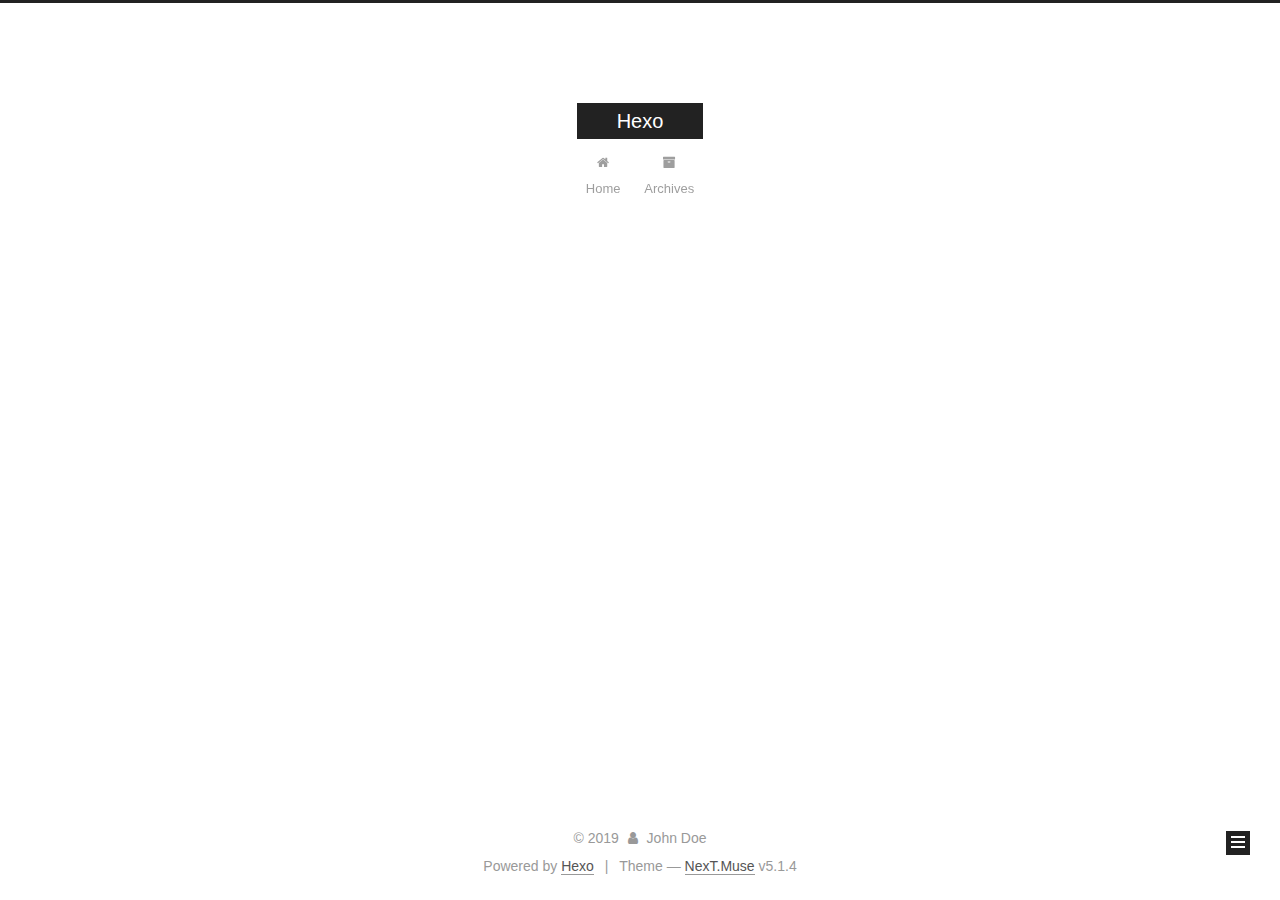
==== archives/index.html @ 69b231b8 "Site updated: 2019-02-15 12:31:25" ====
<!DOCTYPE html>



  


<html class="theme-next muse use-motion" lang>
<head><meta name="generator" content="Hexo 3.8.0">
  <meta charset="UTF-8">
<meta http-equiv="X-UA-Compatible" content="IE=edge">
<meta name="viewport" content="width=device-width, initial-scale=1, maximum-scale=1">
<meta name="theme-color" content="#222">









<meta http-equiv="Cache-Control" content="no-transform">
<meta http-equiv="Cache-Control" content="no-siteapp">
















  
  
  <link href="/lib/fancybox/source/jquery.fancybox.css?v=2.1.5" rel="stylesheet" type="text/css">







<link href="/lib/font-awesome/css/font-awesome.min.css?v=4.6.2" rel="stylesheet" type="text/css">

<link href="/css/main.css?v=5.1.4" rel="stylesheet" type="text/css">


  <link rel="apple-touch-icon" sizes="180x180" href="/images/apple-touch-icon-next.png?v=5.1.4">


  <link rel="icon" type="image/png" sizes="32x32" href="/images/favicon-32x32-next.png?v=5.1.4">


  <link rel="icon" type="image/png" sizes="16x16" href="/images/favicon-16x16-next.png?v=5.1.4">


  <link rel="mask-icon" href="/images/logo.svg?v=5.1.4" color="#222">





  <meta name="keywords" content="Hexo, NexT">










<meta property="og:type" content="website">
<meta property="og:title" content="Hexo">
<meta property="og:url" content="http://yoursite.com/archives/index.html">
<meta property="og:site_name" content="Hexo">
<meta property="og:locale" content="default">
<meta name="twitter:card" content="summary">
<meta name="twitter:title" content="Hexo">



<script type="text/javascript" id="hexo.configurations">
  var NexT = window.NexT || {};
  var CONFIG = {
    root: '/',
    scheme: 'Muse',
    version: '5.1.4',
    sidebar: {"position":"left","display":"post","offset":12,"b2t":false,"scrollpercent":false,"onmobile":false},
    fancybox: true,
    tabs: true,
    motion: {"enable":true,"async":false,"transition":{"post_block":"fadeIn","post_header":"slideDownIn","post_body":"slideDownIn","coll_header":"slideLeftIn","sidebar":"slideUpIn"}},
    duoshuo: {
      userId: '0',
      author: 'Author'
    },
    algolia: {
      applicationID: '',
      apiKey: '',
      indexName: '',
      hits: {"per_page":10},
      labels: {"input_placeholder":"Search for Posts","hits_empty":"We didn't find any results for the search: ${query}","hits_stats":"${hits} results found in ${time} ms"}
    }
  };
</script>



  <link rel="canonical" href="http://yoursite.com/archives/">





  <title>Archive | Hexo</title>
  








</head>

<body itemscope itemtype="http://schema.org/WebPage" lang="default">

  
  
    
  

  <div class="container sidebar-position-left page-archive">
    <div class="headband"></div>

    <header id="header" class="header" itemscope itemtype="http://schema.org/WPHeader">
      <div class="header-inner"><div class="site-brand-wrapper">
  <div class="site-meta ">
    

    <div class="custom-logo-site-title">
      <a href="/" class="brand" rel="start">
        <span class="logo-line-before"><i></i></span>
        <span class="site-title">Hexo</span>
        <span class="logo-line-after"><i></i></span>
      </a>
    </div>
      
        <p class="site-subtitle"></p>
      
  </div>

  <div class="site-nav-toggle">
    <button>
      <span class="btn-bar"></span>
      <span class="btn-bar"></span>
      <span class="btn-bar"></span>
    </button>
  </div>
</div>

<nav class="site-nav">
  

  
    <ul id="menu" class="menu">
      
        
        <li class="menu-item menu-item-home">
          <a href="/" rel="section">
            
              <i class="menu-item-icon fa fa-fw fa-home"></i> <br>
            
            Home
          </a>
        </li>
      
        
        <li class="menu-item menu-item-archives">
          <a href="/archives/" rel="section">
            
              <i class="menu-item-icon fa fa-fw fa-archive"></i> <br>
            
            Archives
          </a>
        </li>
      

      
    </ul>
  

  
</nav>



 </div>
    </header>

    <main id="main" class="main">
      <div class="main-inner">
        <div class="content-wrap">
          <div id="content" class="content">
            

  
  
  
  <div class="post-block archive">
    <div id="posts" class="posts-collapse">
      <span class="archive-move-on"></span>

      <span class="archive-page-counter">
        
        
        
          
        
        Um..! 3 posts in total. Keep on posting.
      </span>

      

        
        
        

        
          
          <div class="collection-title">
            <h1 class="archive-year" id="archive-year-2019">2019</h1>
          </div>
        
        

        

  <article class="post post-type-normal" itemscope itemtype="http://schema.org/Article">
    <header class="post-header">

      <h2 class="post-title">
        
            <a class="post-title-link" href="/2019/02/15/昨天是情人节/" itemprop="url">
              
                <span itemprop="name">昨天是情人节</span>
              
            </a>
        
      </h2>

      <div class="post-meta">
        <time class="post-time" itemprop="dateCreated" datetime="2019-02-15T12:29:48+08:00" content="2019-02-15">
          02-15
        </time>
      </div>

    </header>
  </article>



      

        
        
        

        
        

        

  <article class="post post-type-normal" itemscope itemtype="http://schema.org/Article">
    <header class="post-header">

      <h2 class="post-title">
        
            <a class="post-title-link" href="/2019/02/15/你好，Hexo/" itemprop="url">
              
                <span itemprop="name">你好，Hexo</span>
              
            </a>
        
      </h2>

      <div class="post-meta">
        <time class="post-time" itemprop="dateCreated" datetime="2019-02-15T11:02:14+08:00" content="2019-02-15">
          02-15
        </time>
      </div>

    </header>
  </article>



      

        
        
        

        
        

        

  <article class="post post-type-normal" itemscope itemtype="http://schema.org/Article">
    <header class="post-header">

      <h2 class="post-title">
        
            <a class="post-title-link" href="/2019/02/15/hello-world/" itemprop="url">
              
                <span itemprop="name">Hello World</span>
              
            </a>
        
      </h2>

      <div class="post-meta">
        <time class="post-time" itemprop="dateCreated" datetime="2019-02-15T09:54:05+08:00" content="2019-02-15">
          02-15
        </time>
      </div>

    </header>
  </article>



      

    </div>
  </div>
  
  
  

  



          </div>
          


          

        </div>
        
          
  
  <div class="sidebar-toggle">
    <div class="sidebar-toggle-line-wrap">
      <span class="sidebar-toggle-line sidebar-toggle-line-first"></span>
      <span class="sidebar-toggle-line sidebar-toggle-line-middle"></span>
      <span class="sidebar-toggle-line sidebar-toggle-line-last"></span>
    </div>
  </div>

  <aside id="sidebar" class="sidebar">
    
    <div class="sidebar-inner">

      

      

      <section class="site-overview-wrap sidebar-panel sidebar-panel-active">
        <div class="site-overview">
          <div class="site-author motion-element" itemprop="author" itemscope itemtype="http://schema.org/Person">
            
              <p class="site-author-name" itemprop="name">John Doe</p>
              <p class="site-description motion-element" itemprop="description"></p>
          </div>

          <nav class="site-state motion-element">

            
              <div class="site-state-item site-state-posts">
              
                <a href="/archives/">
              
                  <span class="site-state-item-count">3</span>
                  <span class="site-state-item-name">posts</span>
                </a>
              </div>
            

            

            

          </nav>

          

          

          
          

          
          

          

        </div>
      </section>

      

      

    </div>
  </aside>


        
      </div>
    </main>

    <footer id="footer" class="footer">
      <div class="footer-inner">
        <div class="copyright">&copy; <span itemprop="copyrightYear">2019</span>
  <span class="with-love">
    <i class="fa fa-user"></i>
  </span>
  <span class="author" itemprop="copyrightHolder">John Doe</span>

  
</div>


  <div class="powered-by">Powered by <a class="theme-link" target="_blank" href="https://hexo.io">Hexo</a></div>



  <span class="post-meta-divider">|</span>



  <div class="theme-info">Theme &mdash; <a class="theme-link" target="_blank" href="https://github.com/iissnan/hexo-theme-next">NexT.Muse</a> v5.1.4</div>




        







        
      </div>
    </footer>

    
      <div class="back-to-top">
        <i class="fa fa-arrow-up"></i>
        
      </div>
    

    

  </div>

  

<script type="text/javascript">
  if (Object.prototype.toString.call(window.Promise) !== '[object Function]') {
    window.Promise = null;
  }
</script>









  












  
  
    <script type="text/javascript" src="/lib/jquery/index.js?v=2.1.3"></script>
  

  
  
    <script type="text/javascript" src="/lib/fastclick/lib/fastclick.min.js?v=1.0.6"></script>
  

  
  
    <script type="text/javascript" src="/lib/jquery_lazyload/jquery.lazyload.js?v=1.9.7"></script>
  

  
  
    <script type="text/javascript" src="/lib/velocity/velocity.min.js?v=1.2.1"></script>
  

  
  
    <script type="text/javascript" src="/lib/velocity/velocity.ui.min.js?v=1.2.1"></script>
  

  
  
    <script type="text/javascript" src="/lib/fancybox/source/jquery.fancybox.pack.js?v=2.1.5"></script>
  


  


  <script type="text/javascript" src="/js/src/utils.js?v=5.1.4"></script>

  <script type="text/javascript" src="/js/src/motion.js?v=5.1.4"></script>



  
  

  

  


  <script type="text/javascript" src="/js/src/bootstrap.js?v=5.1.4"></script>



  


  




	





  





  












  





  

  

  

  
  

  

  

  

</body>
</html>
---- css/main.css ----
/* normalize.css v3.0.2 | MIT License | git.io/normalize */
html {
  font-family: sans-serif; /* 1 */
  -ms-text-size-adjust: 100%; /* 2 */
  -webkit-text-size-adjust: 100%; /* 2 */
}
body {
  margin: 0;
}
article,
aside,
details,
figcaption,
figure,
footer,
header,
hgroup,
main,
menu,
nav,
section,
summary {
  display: block;
}
audio,
canvas,
progress,
video {
  display: inline-block; /* 1 */
  vertical-align: baseline; /* 2 */
}
audio:not([controls]) {
  display: none;
  height: 0;
}
[hidden],
template {
  display: none;
}
a {
  background-color: transparent;
}
a:active,
a:hover {
  outline: 0;
}
abbr[title] {
  border-bottom: 1px dotted;
}
b,
strong {
  font-weight: bold;
}
dfn {
  font-style: italic;
}
h1 {
  font-size: 2em;
  margin: 0.67em 0;
}
mark {
  background: #ff0;
  color: #000;
}
small {
  font-size: 80%;
}
sub,
sup {
  font-size: 75%;
  line-height: 0;
  position: relative;
  vertical-align: baseline;
}
sup {
  top: -0.5em;
}
sub {
  bottom: -0.25em;
}
img {
  border: 0;
}
svg:not(:root) {
  overflow: hidden;
}
figure {
  margin: 1em 40px;
}
hr {
  -moz-box-sizing: content-box;
  box-sizing: content-box;
  height: 0;
}
pre {
  overflow: auto;
}
code,
kbd,
pre,
samp {
  font-family: monospace, monospace;
  font-size: 1em;
}
button,
input,
optgroup,
select,
textarea {
  color: inherit; /* 1 */
  font: inherit; /* 2 */
  margin: 0; /* 3 */
}
button {
  overflow: visible;
}
button,
select {
  text-transform: none;
}
button,
html input[type="button"],
input[type="reset"],
input[type="submit"] {
  -webkit-appearance: button; /* 2 */
  cursor: pointer; /* 3 */
}
button[disabled],
html input[disabled] {
  cursor: default;
}
button::-moz-focus-inner,
input::-moz-focus-inner {
  border: 0;
  padding: 0;
}
input {
  line-height: normal;
}
input[type="checkbox"],
input[type="radio"] {
  box-sizing: border-box; /* 1 */
  padding: 0; /* 2 */
}
input[type="number"]::-webkit-inner-spin-button,
input[type="number"]::-webkit-outer-spin-button {
  height: auto;
}
input[type="search"] {
  -webkit-appearance: textfield; /* 1 */
  -moz-box-sizing: content-box;
  -webkit-box-sizing: content-box; /* 2 */
  box-sizing: content-box;
}
input[type="search"]::-webkit-search-cancel-button,
input[type="search"]::-webkit-search-decoration {
  -webkit-appearance: none;
}
fieldset {
  border: 1px solid #c0c0c0;
  margin: 0 2px;
  padding: 0.35em 0.625em 0.75em;
}
legend {
  border: 0; /* 1 */
  padding: 0; /* 2 */
}
textarea {
  overflow: auto;
}
optgroup {
  font-weight: bold;
}
table {
  border-collapse: collapse;
  border-spacing: 0;
}
td,
th {
  padding: 0;
}
::selection {
  background: #262a30;
  color: #fff;
}
body {
  position: relative;
  font-family: 'Lato', "PingFang SC", "Microsoft YaHei", sans-serif;
  font-size: 14px;
  line-height: 2;
  color: #555;
  background: #fff;
}
@media (max-width: 767px) {
  body {
    padding-right: 0 !important;
  }
}
@media (min-width: 768px) and (max-width: 991px) {
  body {
    padding-right: 0 !important;
  }
}
@media (min-width: 1600px) {
  body {
    font-size: 16px;
  }
}
h1,
h2,
h3,
h4,
h5,
h6 {
  margin: 0;
  padding: 0;
  font-weight: bold;
  line-height: 1.5;
  font-family: 'Lato', "PingFang SC", "Microsoft YaHei", sans-serif;
}
h2,
h3,
h4,
h5,
h6 {
  margin: 20px 0 15px;
}
h1 {
  font-size: 22px;
}
@media (max-width: 767px) {
  h1 {
    font-size: 18px;
  }
}
h2 {
  font-size: 20px;
}
@media (max-width: 767px) {
  h2 {
    font-size: 16px;
  }
}
h3 {
  font-size: 18px;
}
@media (max-width: 767px) {
  h3 {
    font-size: 14px;
  }
}
h4 {
  font-size: 16px;
}
@media (max-width: 767px) {
  h4 {
    font-size: 12px;
  }
}
h5 {
  font-size: 14px;
}
@media (max-width: 767px) {
  h5 {
    font-size: 10px;
  }
}
h6 {
  font-size: 12px;
}
@media (max-width: 767px) {
  h6 {
    font-size: 8px;
  }
}
p {
  margin: 0 0 20px 0;
}
a {
  color: #555;
  text-decoration: none;
  outline: none;
  border-bottom: 1px solid #999;
  word-wrap: break-word;
}
a:hover {
  color: #222;
  border-bottom-color: #222;
}
blockquote {
  margin: 0;
  padding: 0;
}
img {
  display: block;
  margin: auto;
  max-width: 100%;
  height: auto;
}
hr {
  margin: 40px 0;
  height: 3px;
  border: none;
  background-color: #ddd;
  background-image: repeating-linear-gradient(-45deg, #fff, #fff 4px, transparent 4px, transparent 8px);
}
blockquote {
  padding: 0 15px;
  color: #666;
  border-left: 4px solid #ddd;
}
blockquote cite::before {
  content: "-";
  padding: 0 5px;
}
dt {
  font-weight: 700;
}
dd {
  margin: 0;
  padding: 0;
}
kbd {
  border: 1px solid #ccc;
  border-radius: 0.2em;
  box-shadow: 0.1em 0.1em 0.2em rgba(0,0,0,0.1);
  background-color: #f9f9f9;
  font-family: inherit;
  background-image: -webkit-linear-gradient(top, #eee, #fff, #eee);
  padding: 0.1em 0.3em;
  white-space: nowrap;
}
.text-left {
  text-align: left;
}
.text-center {
  text-align: center;
}
.text-right {
  text-align: right;
}
.text-justify {
  text-align: justify;
}
.text-nowrap {
  white-space: nowrap;
}
.text-lowercase {
  text-transform: lowercase;
}
.text-uppercase {
  text-transform: uppercase;
}
.text-capitalize {
  text-transform: capitalize;
}
.center-block {
  display: block;
  margin-left: auto;
  margin-right: auto;
}
.clearfix:before,
.clearfix:after {
  content: " ";
  display: table;
}
.clearfix:after {
  clear: both;
}
.pullquote {
  width: 45%;
}
.pullquote.left {
  float: left;
  margin-left: 5px;
  margin-right: 10px;
}
.pullquote.right {
  float: right;
  margin-left: 10px;
  margin-right: 5px;
}
.affix.affix.affix {
  position: fixed;
}
.translation {
  margin-top: -20px;
  font-size: 14px;
  color: #999;
}
.scrollbar-measure {
  width: 100px;
  height: 100px;
  overflow: scroll;
  position: absolute;
  top: -9999px;
}
.use-motion .motion-element {
  opacity: 0;
}
table {
  margin: 20px 0;
  width: 100%;
  border-collapse: collapse;
  border-spacing: 0;
  border: 1px solid #ddd;
  font-size: 14px;
  table-layout: fixed;
  word-wrap: break-all;
}
table>tbody>tr:nth-of-type(odd) {
  background-color: #f9f9f9;
}
table>tbody>tr:hover {
  background-color: #f5f5f5;
}
caption,
th,
td {
  padding: 8px;
  text-align: left;
  vertical-align: middle;
  font-weight: normal;
}
th,
td {
  border-bottom: 3px solid #ddd;
  border-right: 1px solid #eee;
}
th {
  padding-bottom: 10px;
  font-weight: 700;
}
td {
  border-bottom-width: 1px;
}
html,
body {
  height: 100%;
}
.container {
  position: relative;
  min-height: 100%;
}
.header-inner {
  margin: 0 auto;
  padding: 100px 0 70px;
  width: 700px;
}
@media (min-width: 1600px) {
  .container .header-inner {
    width: 900px;
  }
}
.main {
  padding-bottom: 150px;
}
.main-inner {
  margin: 0 auto;
  width: 700px;
}
@media (min-width: 1600px) {
  .container .main-inner {
    width: 900px;
  }
}
.footer {
  position: absolute;
  left: 0;
  bottom: 0;
  width: 100%;
  min-height: 50px;
}
.footer-inner {
  box-sizing: border-box;
  margin: 20px auto;
  width: 700px;
}
@media (min-width: 1600px) {
  .container .footer-inner {
    width: 900px;
  }
}
pre,
.highlight {
  overflow: auto;
  margin: 20px 0;
  padding: 0;
  font-size: 13px;
  color: #4d4d4c;
  background: #f7f7f7;
  line-height: 1.6;
}
pre,
code {
  font-family: consolas, Menlo, "PingFang SC", "Microsoft YaHei", monospace;
}
code {
  padding: 2px 4px;
  word-wrap: break-word;
  color: #555;
  background: #eee;
  border-radius: 3px;
  font-size: 13px;
}
pre {
  padding: 10px;
}
pre code {
  padding: 0;
  color: #4d4d4c;
  background: none;
  text-shadow: none;
}
.highlight {
  border-radius: 1px;
}
.highlight pre {
  border: none;
  margin: 0;
  padding: 10px 0;
}
.highlight table {
  margin: 0;
  width: auto;
  border: none;
}
.highlight td {
  border: none;
  padding: 0;
}
.highlight figcaption {
  font-size: 1em;
  color: #4d4d4c;
  line-height: 1em;
  margin-bottom: 1em;
}
.highlight figcaption:before,
.highlight figcaption:after {
  content: " ";
  display: table;
}
.highlight figcaption:after {
  clear: both;
}
.highlight figcaption a {
  float: right;
  color: #4d4d4c;
}
.highlight figcaption a:hover {
  border-bottom-color: #4d4d4c;
}
.highlight .gutter pre {
  padding-left: 10px;
  padding-right: 10px;
  color: #869194;
  text-align: right;
  background-color: #eff2f3;
}
.highlight .code pre {
  width: 100%;
  padding-left: 10px;
  padding-right: 10px;
  background-color: #f7f7f7;
}
.highlight .line {
  height: 20px;
}
.gutter {
  -webkit-user-select: none;
  -moz-user-select: none;
  -ms-user-select: none;
  user-select: none;
}
.gist table {
  width: auto;
}
.gist table td {
  border: none;
}
pre .deletion {
  background: #fdd;
}
pre .addition {
  background: #dfd;
}
pre .meta {
  color: #8959a8;
}
pre .comment {
  color: #8e908c;
}
pre .variable,
pre .attribute,
pre .tag,
pre .regexp,
pre .ruby .constant,
pre .xml .tag .title,
pre .xml .pi,
pre .xml .doctype,
pre .html .doctype,
pre .css .id,
pre .css .class,
pre .css .pseudo {
  color: #c82829;
}
pre .number,
pre .preprocessor,
pre .built_in,
pre .literal,
pre .params,
pre .constant,
pre .command {
  color: #f5871f;
}
pre .ruby .class .title,
pre .css .rules .attribute,
pre .string,
pre .value,
pre .inheritance,
pre .header,
pre .ruby .symbol,
pre .xml .cdata,
pre .special,
pre .number,
pre .formula {
  color: #718c00;
}
pre .title,
pre .css .hexcolor {
  color: #3e999f;
}
pre .function,
pre .python .decorator,
pre .python .title,
pre .ruby .function .title,
pre .ruby .title .keyword,
pre .perl .sub,
pre .javascript .title,
pre .coffeescript .title {
  color: #4271ae;
}
pre .keyword,
pre .javascript .function {
  color: #8959a8;
}
.full-image.full-image.full-image.full-image {
  border: none;
  max-width: 100%;
  width: auto;
  margin: 20px auto 25px;
}
@media (min-width: 992px) {
  .full-image.full-image.full-image.full-image {
    max-width: none;
    width: 110%;
    margin: 25px -5%;
  }
}
.blockquote-center,
.page-home .post-type-quote blockquote,
.page-post-detail .post-type-quote blockquote {
  position: relative;
  margin: 40px 0;
  padding: 0;
  border-left: none;
  text-align: center;
}
.blockquote-center::before,
.page-home .post-type-quote blockquote::before,
.page-post-detail .post-type-quote blockquote::before,
.blockquote-center::after,
.page-home .post-type-quote blockquote::after,
.page-post-detail .post-type-quote blockquote::after {
  position: absolute;
  content: ' ';
  display: block;
  width: 100%;
  height: 24px;
  opacity: 0.2;
  background-repeat: no-repeat;
  background-position: 0 -6px;
  background-size: 22px 22px;
}
.blockquote-center::before,
.page-home .post-type-quote blockquote::before,
.page-post-detail .post-type-quote blockquote::before {
  top: -20px;
  background-image: url("../images/quote-l.svg");
  border-top: 1px solid #ccc;
}
.blockquote-center::after,
.page-home .post-type-quote blockquote::after,
.page-post-detail .post-type-quote blockquote::after {
  bottom: -20px;
  background-image: url("../images/quote-r.svg");
  border-bottom: 1px solid #ccc;
  background-position: 100% 8px;
}
.blockquote-center p,
.page-home .post-type-quote blockquote p,
.page-post-detail .post-type-quote blockquote p,
.blockquote-center div,
.page-home .post-type-quote blockquote div,
.page-post-detail .post-type-quote blockquote div {
  text-align: center;
}
.post .post-body .group-picture img {
  box-sizing: border-box;
  padding: 0 3px;
  border: none;
}
.post .group-picture-row {
  overflow: hidden;
  margin-top: 6px;
}
.post .group-picture-row:first-child {
  margin-top: 0;
}
.post .group-picture-column {
  float: left;
}
.page-post-detail .post-body .group-picture-column {
  float: none;
  margin-top: 10px;
  width: auto !important;
}
.page-post-detail .post-body .group-picture-column img {
  margin: 0 auto;
}
.page-archive .group-picture-container {
  overflow: hidden;
}
.page-archive .group-picture-row {
  float: left;
}
.page-archive .group-picture-row:first-child {
  margin-top: 6px;
}
.page-archive .group-picture-column {
  max-width: 150px;
  max-height: 150px;
}
.post-body .note {
  position: relative;
  padding: 15px;
  margin-bottom: 20px;
  border: 1px solid #eee;
  border-left-width: 5px;
  border-radius: 3px;
}
.post-body .note h2,
.post-body .note h3,
.post-body .note h4,
.post-body .note h5,
.post-body .note h6 {
  margin-top: 0;
  margin-bottom: 0;
  border-bottom: initial;
  padding-top: 0 !important;
}
.post-body .note p:first-child,
.post-body .note ul:first-child,
.post-body .note ol:first-child,
.post-body .note table:first-child,
.post-body .note pre:first-child,
.post-body .note blockquote:first-child {
  margin-top: 0;
}
.post-body .note p:last-child,
.post-body .note ul:last-child,
.post-body .note ol:last-child,
.post-body .note table:last-child,
.post-body .note pre:last-child,
.post-body .note blockquote:last-child {
  margin-bottom: 0;
}
.post-body .note.default {
  border-left-color: #777;
}
.post-body .note.default h2,
.post-body .note.default h3,
.post-body .note.default h4,
.post-body .note.default h5,
.post-body .note.default h6 {
  color: #777;
}
.post-body .note.primary {
  border-left-color: #6f42c1;
}
.post-body .note.primary h2,
.post-body .note.primary h3,
.post-body .note.primary h4,
.post-body .note.primary h5,
.post-body .note.primary h6 {
  color: #6f42c1;
}
.post-body .note.info {
  border-left-color: #428bca;
}
.post-body .note.info h2,
.post-body .note.info h3,
.post-body .note.info h4,
.post-body .note.info h5,
.post-body .note.info h6 {
  color: #428bca;
}
.post-body .note.success {
  border-left-color: #5cb85c;
}
.post-body .note.success h2,
.post-body .note.success h3,
.post-body .note.success h4,
.post-body .note.success h5,
.post-body .note.success h6 {
  color: #5cb85c;
}
.post-body .note.warning {
  border-left-color: #f0ad4e;
}
.post-body .note.warning h2,
.post-body .note.warning h3,
.post-body .note.warning h4,
.post-body .note.warning h5,
.post-body .note.warning h6 {
  color: #f0ad4e;
}
.post-body .note.danger {
  border-left-color: #d9534f;
}
.post-body .note.danger h2,
.post-body .note.danger h3,
.post-body .note.danger h4,
.post-body .note.danger h5,
.post-body .note.danger h6 {
  color: #d9534f;
}
.post-body .label {
  display: inline;
  padding: 0 2px;
  white-space: nowrap;
}
.post-body .label.default {
  background-color: #f0f0f0;
}
.post-body .label.primary {
  background-color: #efe6f7;
}
.post-body .label.info {
  background-color: #e5f2f8;
}
.post-body .label.success {
  background-color: #e7f4e9;
}
.post-body .label.warning {
  background-color: #fcf6e1;
}
.post-body .label.danger {
  background-color: #fae8eb;
}
.post-body .tabs {
  position: relative;
  display: block;
  margin-bottom: 20px;
  padding-top: 10px;
}
.post-body .tabs ul.nav-tabs {
  margin: 0;
  padding: 0;
  display: flex;
  margin-bottom: -1px;
}
@media (max-width: 413px) {
  .post-body .tabs ul.nav-tabs {
    display: block;
    margin-bottom: 5px;
  }
}
.post-body .tabs ul.nav-tabs li.tab {
  list-style-type: none !important;
  margin: 0 0.25em 0 0;
  border-top: 3px solid transparent;
  border-left: 1px solid transparent;
  border-right: 1px solid transparent;
}
@media (max-width: 413px) {
  .post-body .tabs ul.nav-tabs li.tab {
    margin: initial;
    border-top: 1px solid transparent;
    border-left: 3px solid transparent;
    border-right: 1px solid transparent;
    border-bottom: 1px solid transparent;
  }
}
.post-body .tabs ul.nav-tabs li.tab a {
  outline: 0;
  border-bottom: initial;
  display: block;
  line-height: 1.8em;
  padding: 0.25em 0.75em;
  transition-duration: 0.2s;
  transition-timing-function: ease-out;
  transition-delay: 0s;
}
.post-body .tabs ul.nav-tabs li.tab a i {
  width: 1.285714285714286em;
}
.post-body .tabs ul.nav-tabs li.tab.active {
  border-top: 3px solid #fc6423;
  border-left: 1px solid #ddd;
  border-right: 1px solid #ddd;
  background-color: #fff;
}
@media (max-width: 413px) {
  .post-body .tabs ul.nav-tabs li.tab.active {
    border-top: 1px solid #ddd;
    border-left: 3px solid #fc6423;
    border-right: 1px solid #ddd;
    border-bottom: 1px solid #ddd;
  }
}
.post-body .tabs ul.nav-tabs li.tab.active a {
  cursor: default;
  color: #555;
}
.post-body .tabs .tab-content {
  background-color: #fff;
}
.post-body .tabs .tab-content .tab-pane {
  border: 1px solid #ddd;
  padding: 20px 20px 0 20px;
}
.post-body .tabs .tab-content .tab-pane:not(.active) {
  display: none !important;
}
.post-body .tabs .tab-content .tab-pane.active {
  display: block !important;
}
.btn {
  display: inline-block;
  padding: 0 20px;
  font-size: 14px;
  color: #fff;
  background: #222;
  border: 2px solid #222;
  text-decoration: none;
  border-radius: 0;
  transition-property: background-color;
  transition-duration: 0.2s;
  transition-timing-function: ease-in-out;
  transition-delay: 0s;
  line-height: 2;
}
.btn:hover {
  border-color: #222;
  color: #222;
  background: #fff;
}
.btn +.btn {
  margin: 0 0 8px 8px;
}
.btn .fa-fw {
  width: 1.285714285714286em;
  text-align: left;
}
.btn-bar {
  display: block;
  width: 22px;
  height: 2px;
  background: #555;
  border-radius: 1px;
}
.btn-bar+.btn-bar {
  margin-top: 4px;
}
.pagination {
  margin: 120px 0 40px;
  text-align: center;
  border-top: 1px solid #eee;
}
.page-number-basic,
.pagination .prev,
.pagination .next,
.pagination .page-number,
.pagination .space {
  display: inline-block;
  position: relative;
  top: -1px;
  margin: 0 10px;
  padding: 0 11px;
}
@media (max-width: 767px) {
  .page-number-basic,
  .pagination .prev,
  .pagination .next,
  .pagination .page-number,
  .pagination .space {
    margin: 0 5px;
  }
}
.pagination .prev,
.pagination .next,
.pagination .page-number {
  border-bottom: 0;
  border-top: 1px solid #eee;
  transition-property: border-color;
  transition-duration: 0.2s;
  transition-timing-function: ease-in-out;
  transition-delay: 0s;
}
.pagination .prev:hover,
.pagination .next:hover,
.pagination .page-number:hover {
  border-top-color: #222;
}
.pagination .space {
  padding: 0;
  margin: 0;
}
.pagination .prev {
  margin-left: 0;
}
.pagination .next {
  margin-right: 0;
}
.pagination .page-number.current {
  color: #fff;
  background: #ccc;
  border-top-color: #ccc;
}
@media (max-width: 767px) {
  .pagination {
    border-top: none;
  }
  .pagination .prev,
  .pagination .next,
  .pagination .page-number {
    margin-bottom: 10px;
    border-top: 0;
    border-bottom: 1px solid #eee;
    padding: 0 10px;
  }
  .pagination .prev:hover,
  .pagination .next:hover,
  .pagination .page-number:hover {
    border-bottom-color: #222;
  }
}
.comments {
  margin: 60px 20px 0;
}
.tag-cloud {
  text-align: center;
}
.tag-cloud a {
  display: inline-block;
  margin: 10px;
}
.back-to-top {
  box-sizing: border-box;
  position: fixed;
  bottom: -100px;
  right: 30px;
  z-index: 1050;
  padding: 0 6px;
  width: 24px;
  background: #222;
  font-size: 12px;
  opacity: 1;
  color: #fff;
  cursor: pointer;
  text-align: center;
  -webkit-transform: translateZ(0);
  transition-property: bottom;
  transition-duration: 0.2s;
  transition-timing-function: ease-in-out;
  transition-delay: 0s;
}
@media (min-width: 768px) and (max-width: 991px) {
  .back-to-top {
    display: none !important;
  }
}
@media (max-width: 767px) {
  .back-to-top {
    display: none !important;
  }
}
.back-to-top.back-to-top-on {
  bottom: 19px;
}
.header {
  background: transparent;
}
.header-inner {
  position: relative;
}
.headband {
  height: 3px;
  background: #222;
}
.site-meta {
  margin: 0;
  text-align: center;
}
@media (max-width: 767px) {
  .site-meta {
    text-align: center;
  }
}
.brand {
  position: relative;
  display: inline-block;
  padding: 0 40px;
  color: #fff;
  background: #222;
  border-bottom: none;
}
.brand:hover {
  color: #fff;
}
.logo {
  display: inline-block;
  margin-right: 5px;
  line-height: 36px;
  vertical-align: top;
}
.site-title {
  display: inline-block;
  vertical-align: top;
  line-height: 36px;
  font-size: 20px;
  font-weight: normal;
  font-family: 'Lato', "PingFang SC", "Microsoft YaHei", sans-serif;
}
.site-subtitle {
  margin-top: 10px;
  font-size: 13px;
  color: #999;
}
.use-motion .brand {
  opacity: 0;
}
.use-motion .logo,
.use-motion .site-title,
.use-motion .site-subtitle {
  opacity: 0;
  position: relative;
  top: -10px;
}
.site-nav-toggle {
  display: none;
  position: absolute;
  top: 10px;
  left: 10px;
}
@media (max-width: 767px) {
  .site-nav-toggle {
    display: block;
  }
}
.site-nav-toggle button {
  margin-top: 2px;
  padding: 9px 10px;
  background: transparent;
  border: none;
}
@media (max-width: 767px) {
  .site-nav {
    display: none;
    margin: 0 -10px;
    padding: 0 10px;
    clear: both;
    border-top: 1px solid #ddd;
  }
}
@media (min-width: 768px) and (max-width: 991px) {
  .site-nav {
    display: block !important;
  }
}
@media (min-width: 992px) {
  .site-nav {
    display: block !important;
  }
}
.menu {
  margin-top: 20px;
  padding-left: 0;
  text-align: center;
}
.menu .menu-item {
  display: inline-block;
  margin: 0 10px;
  list-style: none;
}
@media screen and (max-width: 767px) {
  .menu .menu-item {
    margin-top: 10px;
  }
}
.menu .menu-item a {
  display: block;
  font-size: 13px;
  line-height: inherit;
  border-bottom: 1px solid transparent;
  transition-property: border-color;
  transition-duration: 0.2s;
  transition-timing-function: ease-in-out;
  transition-delay: 0s;
}
.menu .menu-item a:hover {
  border-bottom-color: #222;
}
.menu .menu-item .fa {
  margin-right: 5px;
}
.use-motion .menu-item {
  opacity: 0;
}
.post-body {
  font-family: 'Lato', "PingFang SC", "Microsoft YaHei", sans-serif;
}
@media (max-width: 767px) {
  .post-body {
    word-break: break-word;
  }
}
.post-body .fancybox img {
  display: block !important;
  margin: 0 auto;
  cursor: pointer;
  cursor: zoom-in;
  cursor: -webkit-zoom-in;
}
.post-body .image-caption,
.post-body .figure .caption {
  margin: -20px auto 15px;
  text-align: center;
  font-size: 14px;
  color: #999;
  font-weight: bold;
  line-height: 1;
}
.post-sticky-flag {
  display: inline-block;
  font-size: 16px;
  -ms-transform: rotate(30deg);
  -webkit-transform: rotate(30deg);
  -moz-transform: rotate(30deg);
  -ms-transform: rotate(30deg);
  -o-transform: rotate(30deg);
  transform: rotate(30deg);
}
.use-motion .post-block,
.use-motion .pagination,
.use-motion .comments {
  opacity: 0;
}
.use-motion .post-header {
  opacity: 0;
}
.use-motion .post-body {
  opacity: 0;
}
.use-motion .collection-title {
  opacity: 0;
}
.posts-expand {
  padding-top: 40px;
}
@media (max-width: 767px) {
  .posts-expand {
    margin: 0 20px;
  }
  .post-body pre .gutter pre {
    padding-right: 10px;
  }
  .post-body .highlight {
    margin-left: 0px;
    margin-right: 0px;
    padding: 0;
  }
  .post-body .highlight .gutter pre {
    padding-right: 10px;
  }
}
@media (min-width: 992px) {
  .posts-expand .post-body {
    text-align: justify;
  }
}
.posts-expand .post-body h2,
.posts-expand .post-body h3,
.posts-expand .post-body h4,
.posts-expand .post-body h5,
.posts-expand .post-body h6 {
  padding-top: 10px;
}
.posts-expand .post-body h2 .header-anchor,
.posts-expand .post-body h3 .header-anchor,
.posts-expand .post-body h4 .header-anchor,
.posts-expand .post-body h5 .header-anchor,
.posts-expand .post-body h6 .header-anchor {
  float: right;
  margin-left: 10px;
  color: #ccc;
  border-bottom-style: none;
  visibility: hidden;
}
.posts-expand .post-body h2 .header-anchor:hover,
.posts-expand .post-body h3 .header-anchor:hover,
.posts-expand .post-body h4 .header-anchor:hover,
.posts-expand .post-body h5 .header-anchor:hover,
.posts-expand .post-body h6 .header-anchor:hover {
  color: inherit;
}
.posts-expand .post-body h2:hover .header-anchor,
.posts-expand .post-body h3:hover .header-anchor,
.posts-expand .post-body h4:hover .header-anchor,
.posts-expand .post-body h5:hover .header-anchor,
.posts-expand .post-body h6:hover .header-anchor {
  visibility: visible;
}
.posts-expand .post-body ul li {
  list-style: circle;
}
.posts-expand .post-body img {
  box-sizing: border-box;
  margin: auto;
  padding: 3px;
  border: 1px solid #ddd;
}
.posts-expand .post-body .fancybox img {
  margin: 0 auto 25px;
}
@media (max-width: 767px) {
  .posts-collapse {
    margin: 0 20px;
  }
  .posts-collapse .post-title,
  .posts-collapse .post-meta {
    display: block;
    width: auto;
    text-align: left;
  }
}
.posts-collapse {
  position: relative;
  z-index: 1010;
  margin-left: 55px;
}
.posts-collapse::after {
  content: " ";
  position: absolute;
  top: 20px;
  left: 0;
  margin-left: -2px;
  width: 4px;
  height: 100%;
  background: #f5f5f5;
  z-index: -1;
}
@media (max-width: 767px) {
  .posts-collapse {
    margin: 0 20px;
  }
}
.posts-collapse .collection-title {
  position: relative;
  margin: 60px 0;
}
.posts-collapse .collection-title h1,
.posts-collapse .collection-title h2 {
  margin-left: 20px;
}
.posts-collapse .collection-title small {
  color: #bbb;
  margin-left: 5px;
}
.posts-collapse .collection-title::before {
  content: " ";
  position: absolute;
  left: 0;
  top: 50%;
  margin-left: -4px;
  margin-top: -4px;
  width: 8px;
  height: 8px;
  background: #bbb;
  border-radius: 50%;
}
.posts-collapse .post {
  margin: 30px 0;
}
.posts-collapse .post-header {
  position: relative;
  transition-duration: 0.2s;
  transition-timing-function: ease-in-out;
  transition-delay: 0s;
  transition-property: border;
  border-bottom: 1px dashed #ccc;
}
.posts-collapse .post-header::before {
  content: " ";
  position: absolute;
  left: 0;
  top: 12px;
  width: 6px;
  height: 6px;
  margin-left: -4px;
  background: #bbb;
  border-radius: 50%;
  border: 1px solid #fff;
  transition-duration: 0.2s;
  transition-timing-function: ease-in-out;
  transition-delay: 0s;
  transition-property: background;
}
.posts-collapse .post-header:hover {
  border-bottom-color: #666;
}
.posts-collapse .post-header:hover::before {
  background: #222;
}
.posts-collapse .post-meta {
  position: absolute;
  font-size: 12px;
  left: 20px;
  top: 5px;
}
.posts-collapse .post-comments-count {
  display: none;
}
.posts-collapse .post-title {
  margin-left: 60px;
  font-size: 16px;
  font-weight: normal;
  line-height: inherit;
}
.posts-collapse .post-title::after {
  margin-left: 3px;
  opacity: 0.6;
}
.posts-collapse .post-title a {
  color: #666;
  border-bottom: none;
}
.page-home .post-type-quote .post-header,
.page-post-detail .post-type-quote .post-header,
.page-home .post-type-quote .post-tags,
.page-post-detail .post-type-quote .post-tags {
  display: none;
}
.posts-expand .post-title {
  text-align: center;
  word-break: break-word;
  font-weight: 400;
}
.posts-expand .post-title-link {
  display: inline-block;
  position: relative;
  color: #555;
  border-bottom: none;
  line-height: 1.2;
  vertical-align: top;
}
.posts-expand .post-title-link::before {
  content: "";
  position: absolute;
  width: 100%;
  height: 2px;
  bottom: 0;
  left: 0;
  background-color: #000;
  visibility: hidden;
  -webkit-transform: scaleX(0);
  -moz-transform: scaleX(0);
  -ms-transform: scaleX(0);
  -o-transform: scaleX(0);
  transform: scaleX(0);
  transition-duration: 0.2s;
  transition-timing-function: ease-in-out;
  transition-delay: 0s;
}
.posts-expand .post-title-link:hover::before {
  visibility: visible;
  -webkit-transform: scaleX(1);
  -moz-transform: scaleX(1);
  -ms-transform: scaleX(1);
  -o-transform: scaleX(1);
  transform: scaleX(1);
}
.posts-expand .post-title-link .fa {
  font-size: 16px;
}
.posts-expand .post-meta {
  margin: 3px 0 60px 0;
  color: #999;
  font-family: 'Lato', "PingFang SC", "Microsoft YaHei", sans-serif;
  font-size: 12px;
  text-align: center;
}
.posts-expand .post-meta .post-category-list {
  display: inline-block;
  margin: 0;
  padding: 3px;
}
.posts-expand .post-meta .post-category-list-link {
  color: #999;
}
.posts-expand .post-meta .post-description {
  font-size: 14px;
  margin-top: 2px;
}
.post-meta-divider {
  margin: 0 0.5em;
}
.post-meta-item-icon {
  margin-right: 3px;
}
@media (min-width: 768px) and (max-width: 991px) {
  .post-meta-item-icon {
    display: inline-block;
  }
}
@media (max-width: 767px) {
  .post-meta-item-icon {
    display: inline-block;
  }
}
@media (min-width: 768px) and (max-width: 991px) {
  .post-meta-item-text {
    display: none;
  }
}
@media (max-width: 767px) {
  .post-meta-item-text {
    display: none;
  }
}
@media (max-width: 767px) {
  .posts-expand .post-comments-count {
    display: none;
  }
}
.post-button {
  margin-top: 40px;
}
.posts-expand .post-tags {
  margin-top: 40px;
  text-align: center;
}
.posts-expand .post-tags a {
  display: inline-block;
  margin-right: 10px;
  font-size: 13px;
}
.post-nav {
  display: table;
  margin-top: 15px;
  width: 100%;
  border-top: 1px solid #eee;
}
.post-nav-divider {
  display: table-cell;
  width: 10%;
}
.post-nav-item {
  display: table-cell;
  padding: 10px 0 0 0;
  width: 45%;
  vertical-align: top;
}
.post-nav-item a {
  position: relative;
  display: block;
  line-height: 25px;
  font-size: 14px;
  color: #555;
  border-bottom: none;
}
.post-nav-item a:hover {
  color: #222;
  border-bottom: none;
}
.post-nav-item a:active {
  top: 2px;
}
.post-nav-item .fa {
  position: absolute;
  top: 8px;
  left: 0;
  font-size: 12px;
}
.post-nav-next a {
  padding-left: 15px;
}
.post-nav-prev {
  text-align: right;
}
.post-nav-prev a {
  padding-right: 15px;
}
.post-nav-prev .fa {
  right: 0;
  left: auto;
}
.posts-expand .post-eof {
  display: block;
  margin: 80px auto 60px;
  width: 8%;
  height: 1px;
  background: #ccc;
  text-align: center;
}
.post:last-child .post-eof.post-eof.post-eof {
  display: none;
}
.post-gallery {
  display: table;
  table-layout: fixed;
  width: 100%;
  border-collapse: separate;
}
.post-gallery-row {
  display: table-row;
}
.post-gallery .post-gallery-img {
  display: table-cell;
  text-align: center;
  vertical-align: middle;
  border: none;
}
.post-gallery .post-gallery-img img {
  max-width: 100%;
  max-height: 100%;
  border: none;
}
.fancybox-close,
.fancybox-close:hover {
  border: none;
}
.rtl.post-body p,
.rtl.post-body a,
.rtl.post-body h1,
.rtl.post-body h2,
.rtl.post-body h3,
.rtl.post-body h4,
.rtl.post-body h5,
.rtl.post-body h6,
.rtl.post-body li,
.rtl.post-body ul,
.rtl.post-body ol {
  direction: rtl;
  font-family: UKIJ Ekran;
}
.rtl.post-title {
  font-family: UKIJ Ekran;
}
.sidebar {
  position: fixed;
  right: 0;
  top: 0;
  bottom: 0;
  width: 0;
  z-index: 1040;
  box-shadow: inset 0 2px 6px #000;
  background: #222;
  -webkit-transform: translateZ(0);
}
.sidebar a {
  color: #999;
  border-bottom-color: #555;
}
.sidebar a:hover {
  color: #eee;
}
@media (min-width: 768px) and (max-width: 991px) {
  .sidebar {
    display: none !important;
  }
}
@media (max-width: 767px) {
  .sidebar {
    display: none !important;
  }
}
.sidebar-inner {
  position: relative;
  padding: 20px 10px;
  color: #999;
  text-align: center;
}
.site-overview-wrap {
  overflow: hidden;
}
.site-overview {
  overflow-y: auto;
  overflow-x: hidden;
}
.sidebar-toggle {
  position: fixed;
  right: 30px;
  bottom: 45px;
  width: 14px;
  height: 14px;
  padding: 5px;
  background: #222;
  line-height: 0;
  z-index: 1050;
  cursor: pointer;
  -webkit-transform: translateZ(0);
}
@media (min-width: 768px) and (max-width: 991px) {
  .sidebar-toggle {
    display: none !important;
  }
}
@media (max-width: 767px) {
  .sidebar-toggle {
    display: none !important;
  }
}
.sidebar-toggle-line {
  position: relative;
  display: inline-block;
  vertical-align: top;
  height: 2px;
  width: 100%;
  background: #fff;
  margin-top: 3px;
}
.sidebar-toggle-line:first-child {
  margin-top: 0;
}
.site-author-image {
  display: block;
  margin: 0 auto;
  padding: 2px;
  max-width: 96px;
  height: auto;
  border: 2px solid #333;
}
.site-author-name {
  margin: 5px 0 0;
  text-align: center;
  color: #f5f5f5;
  font-weight: normal;
}
.site-description {
  margin-top: 5px;
  text-align: center;
  font-size: 14px;
  color: #999;
}
.site-state {
  overflow: hidden;
  line-height: 1.4;
  white-space: nowrap;
  text-align: center;
}
.site-state-item {
  display: inline-block;
  padding: 0 15px;
  border-left: 1px solid #333;
}
.site-state-item:first-child {
  border-left: none;
}
.site-state-item a {
  border-bottom: none;
}
.site-state-item-count {
  display: block;
  text-align: center;
  color: inherit;
  font-weight: 600;
  font-size: 18px;
}
.site-state-item-name {
  font-size: 13px;
  color: inherit;
}
.feed-link {
  margin-top: 20px;
}
.feed-link a {
  display: inline-block;
  padding: 0 15px;
  color: #fc6423;
  border: 1px solid #fc6423;
  border-radius: 4px;
}
.feed-link a i {
  color: #fc6423;
  font-size: 14px;
}
.feed-link a:hover {
  color: #fff;
  background: #fc6423;
}
.feed-link a:hover i {
  color: #fff;
}
.links-of-author {
  margin-top: 20px;
}
.links-of-author a {
  display: inline-block;
  vertical-align: middle;
  margin-right: 10px;
  margin-bottom: 10px;
  border-bottom-color: #555;
  font-size: 13px;
}
.links-of-author a:before {
  display: inline-block;
  vertical-align: middle;
  margin-right: 3px;
  content: " ";
  width: 4px;
  height: 4px;
  border-radius: 50%;
  background: #da52be;
}
.links-of-blogroll {
  font-size: 13px;
}
.links-of-blogroll-title {
  margin-top: 20px;
  font-size: 14px;
  font-weight: 600;
}
.links-of-blogroll-list {
  margin: 0;
  padding: 0;
  list-style: none;
}
.links-of-blogroll-item {
  padding: 2px 10px;
}
.links-of-blogroll-item a {
  max-width: 280px;
  box-sizing: border-box;
  display: inline-block;
  overflow: hidden;
  white-space: nowrap;
  text-overflow: ellipsis;
}
.sidebar-nav {
  margin: 0 0 20px;
  padding-left: 0;
}
.sidebar-nav li {
  display: inline-block;
  cursor: pointer;
  border-bottom: 1px solid transparent;
  font-size: 14px;
  color: #555;
}
.sidebar-nav li:hover {
  color: #f5f5f5;
}
.page-post-detail .sidebar-nav-toc {
  padding: 0 5px;
}
.page-post-detail .sidebar-nav-overview {
  margin-left: 10px;
}
.sidebar-nav .sidebar-nav-active {
  color: #87daff;
  border-bottom-color: #87daff;
}
.sidebar-nav .sidebar-nav-active:hover {
  color: #87daff;
}
.sidebar-panel {
  display: none;
}
.sidebar-panel-active {
  display: block;
}
.post-toc-empty {
  font-size: 14px;
  color: #666;
}
.post-toc-wrap {
  overflow: hidden;
}
.post-toc {
  overflow: auto;
}
.post-toc ol {
  margin: 0;
  padding: 0 2px 5px 10px;
  text-align: left;
  list-style: none;
  font-size: 14px;
}
.post-toc ol > ol {
  padding-left: 0;
}
.post-toc ol a {
  transition-duration: 0.2s;
  transition-timing-function: ease-in-out;
  transition-delay: 0s;
  transition-property: all;
  color: #999;
  border-bottom-color: #555;
}
.post-toc ol a:hover {
  color: #ccc;
  border-bottom-color: #ccc;
}
.post-toc .nav-item {
  overflow: hidden;
  text-overflow: ellipsis;
  text-align: justify;
  white-space: nowrap;
  line-height: 1.8;
}
.post-toc .nav .nav-child {
  display: none;
}
.post-toc .nav .active > .nav-child {
  display: block;
}
.post-toc .nav .active-current > .nav-child {
  display: block;
}
.post-toc .nav .active-current > .nav-child > .nav-item {
  display: block;
}
.post-toc .nav .active > a {
  color: #87daff;
  border-bottom-color: #87daff;
}
.post-toc .nav .active-current > a {
  color: #87daff;
}
.post-toc .nav .active-current > a:hover {
  color: #87daff;
}
.footer {
  font-size: 14px;
  color: #999;
}
.footer img {
  border: none;
}
.footer-inner {
  text-align: center;
}
.with-love {
  display: inline-block;
  margin: 0 5px;
}
.powered-by,
.theme-info {
  display: inline-block;
}
.cc-license {
  margin-top: 10px;
  text-align: center;
}
.cc-license .cc-opacity {
  opacity: 0.7;
  border-bottom: none;
}
.cc-license .cc-opacity:hover {
  opacity: 0.9;
}
.cc-license img {
  display: inline-block;
}
.theme-next #ds-thread #ds-reset {
  color: #555;
}
.theme-next #ds-thread #ds-reset .ds-replybox {
  margin-bottom: 30px;
}
.theme-next #ds-thread #ds-reset .ds-replybox .ds-avatar,
.theme-next #ds-reset .ds-avatar img {
  box-shadow: none;
}
.theme-next #ds-thread #ds-reset .ds-textarea-wrapper {
  border-color: #c7d4e1;
  background: none;
  border-top-right-radius: 3px;
  border-top-left-radius: 3px;
}
.theme-next #ds-thread #ds-reset .ds-textarea-wrapper textarea {
  height: 60px;
}
.theme-next #ds-reset .ds-rounded-top {
  border-radius: 0;
}
.theme-next #ds-thread #ds-reset .ds-post-toolbar {
  box-sizing: border-box;
  border: 1px solid #c7d4e1;
  background: #f6f8fa;
}
.theme-next #ds-thread #ds-reset .ds-post-options {
  height: 40px;
  border: none;
  background: none;
}
.theme-next #ds-thread #ds-reset .ds-toolbar-buttons {
  top: 11px;
}
.theme-next #ds-thread #ds-reset .ds-sync {
  top: 5px;
}
.theme-next #ds-thread #ds-reset .ds-post-button {
  top: 4px;
  right: 5px;
  width: 90px;
  height: 30px;
  border: 1px solid #c5ced7;
  border-radius: 3px;
  background-image: linear-gradient(#fbfbfc, #f5f7f9);
  color: #60676d;
}
.theme-next #ds-thread #ds-reset .ds-post-button:hover {
  background-position: 0 -30px;
  color: #60676d;
}
.theme-next #ds-thread #ds-reset .ds-comments-info {
  padding: 10px 0;
}
.theme-next #ds-thread #ds-reset .ds-sort {
  display: none;
}
.theme-next #ds-thread #ds-reset li.ds-tab a.ds-current {
  border: none;
  background: #f6f8fa;
  color: #60676d;
}
.theme-next #ds-thread #ds-reset li.ds-tab a.ds-current:hover {
  background-color: #e9f0f7;
  color: #60676d;
}
.theme-next #ds-thread #ds-reset li.ds-tab a {
  border-radius: 2px;
  padding: 5px;
}
.theme-next #ds-thread #ds-reset .ds-login-buttons p {
  color: #999;
  line-height: 36px;
}
.theme-next #ds-thread #ds-reset .ds-login-buttons .ds-service-list li {
  height: 28px;
}
.theme-next #ds-thread #ds-reset .ds-service-list a {
  background: none;
  padding: 5px;
  border: 1px solid;
  border-radius: 3px;
  text-align: center;
}
.theme-next #ds-thread #ds-reset .ds-service-list a:hover {
  color: #fff;
  background: #666;
}
.theme-next #ds-thread #ds-reset .ds-service-list .ds-weibo {
  color: #fc9b00;
  border-color: #fc9b00;
}
.theme-next #ds-thread #ds-reset .ds-service-list .ds-weibo:hover {
  background: #fc9b00;
}
.theme-next #ds-thread #ds-reset .ds-service-list .ds-qq {
  color: #60a3ec;
  border-color: #60a3ec;
}
.theme-next #ds-thread #ds-reset .ds-service-list .ds-qq:hover {
  background: #60a3ec;
}
.theme-next #ds-thread #ds-reset .ds-service-list .ds-renren {
  color: #2e7ac4;
  border-color: #2e7ac4;
}
.theme-next #ds-thread #ds-reset .ds-service-list .ds-renren:hover {
  background: #2e7ac4;
}
.theme-next #ds-thread #ds-reset .ds-service-list .ds-douban {
  color: #37994c;
  border-color: #37994c;
}
.theme-next #ds-thread #ds-reset .ds-service-list .ds-douban:hover {
  background: #37994c;
}
.theme-next #ds-thread #ds-reset .ds-service-list .ds-kaixin {
  color: #fef20d;
  border-color: #fef20d;
}
.theme-next #ds-thread #ds-reset .ds-service-list .ds-kaixin:hover {
  background: #fef20d;
}
.theme-next #ds-thread #ds-reset .ds-service-list .ds-netease {
  color: #f00;
  border-color: #f00;
}
.theme-next #ds-thread #ds-reset .ds-service-list .ds-netease:hover {
  background: #f00;
}
.theme-next #ds-thread #ds-reset .ds-service-list .ds-sohu {
  color: #ffcb05;
  border-color: #ffcb05;
}
.theme-next #ds-thread #ds-reset .ds-service-list .ds-sohu:hover {
  background: #ffcb05;
}
.theme-next #ds-thread #ds-reset .ds-service-list .ds-baidu {
  color: #2831e0;
  border-color: #2831e0;
}
.theme-next #ds-thread #ds-reset .ds-service-list .ds-baidu:hover {
  background: #2831e0;
}
.theme-next #ds-thread #ds-reset .ds-service-list .ds-google {
  color: #166bec;
  border-color: #166bec;
}
.theme-next #ds-thread #ds-reset .ds-service-list .ds-google:hover {
  background: #166bec;
}
.theme-next #ds-thread #ds-reset .ds-service-list .ds-weixin {
  color: #00ce0d;
  border-color: #00ce0d;
}
.theme-next #ds-thread #ds-reset .ds-service-list .ds-weixin:hover {
  background: #00ce0d;
}
.theme-next #ds-thread #ds-reset .ds-service-list .ds-more-services {
  border: none;
}
.theme-next #ds-thread #ds-reset .ds-service-list .ds-more-services:hover {
  background: none;
}
.theme-next #ds-reset .duoshuo-ua-admin {
  display: inline-block;
  color: #f00;
}
.theme-next #ds-reset .duoshuo-ua-platform,
.theme-next #ds-reset .duoshuo-ua-browser {
  color: #ccc;
}
.theme-next #ds-reset .duoshuo-ua-platform .fa,
.theme-next #ds-reset .duoshuo-ua-browser .fa {
  display: inline-block;
  margin-right: 3px;
}
.theme-next #ds-reset .duoshuo-ua-separator {
  display: inline-block;
  margin-left: 5px;
}
.theme-next .this_ua {
  background-color: #ccc !important;
  border-radius: 4px;
  padding: 0 5px !important;
  margin: 1px 1px !important;
  border: 1px solid #bbb !important;
  color: #fff;
  display: inline-block !important;
}
.theme-next .this_ua.admin {
  background-color: #d9534f !important;
  border-color: #d9534f !important;
}
.theme-next .this_ua.platform.iOS,
.theme-next .this_ua.platform.Mac,
.theme-next .this_ua.platform.Windows {
  background-color: #39b3d7 !important;
  border-color: #46b8da !important;
}
.theme-next .this_ua.platform.Linux {
  background-color: #3a3a3a !important;
  border-color: #1f1f1f !important;
}
.theme-next .this_ua.platform.Android {
  background-color: #00c47d !important;
  border-color: #01b171 !important;
}
.theme-next .this_ua.browser.Mobile,
.theme-next .this_ua.browser.Chrome {
  background-color: #5cb85c !important;
  border-color: #4cae4c !important;
}
.theme-next .this_ua.browser.Firefox {
  background-color: #f0ad4e !important;
  border-color: #eea236 !important;
}
.theme-next .this_ua.browser.Maxthon,
.theme-next .this_ua.browser.IE {
  background-color: #428bca !important;
  border-color: #357ebd !important;
}
.theme-next .this_ua.browser.baidu,
.theme-next .this_ua.browser.UCBrowser,
.theme-next .this_ua.browser.Opera {
  background-color: #d9534f !important;
  border-color: #d43f3a !important;
}
.theme-next .this_ua.browser.Android,
.theme-next .this_ua.browser.QQBrowser {
  background-color: #78ace9 !important;
  border-color: #4cae4c !important;
}
.post-spread {
  margin-top: 20px;
  text-align: center;
}
.jiathis_style {
  display: inline-block;
}
.jiathis_style a {
  border: none;
}
.fa {
  font-family: FontAwesome !important;
}
.post-spread {
  margin-top: 20px;
  text-align: center;
}
.bdshare-slide-button-box a {
  border: none;
}
.bdsharebuttonbox {
  display: inline-block;
}
.bdsharebuttonbox a {
  border: none;
}
.local-search-pop-overlay {
  position: fixed;
  width: 100%;
  height: 100%;
  top: 0;
  left: 0;
  z-index: 2080;
  background-color: rgba(0,0,0,0.3);
}
.local-search-popup {
  display: none;
  position: fixed;
  top: 10%;
  left: 50%;
  margin-left: -350px;
  width: 700px;
  height: 80%;
  padding: 0;
  background: #fff;
  color: #333;
  z-index: 9999;
  border-radius: 5px;
}
@media (max-width: 767px) {
  .local-search-popup {
    padding: 0;
    top: 0;
    left: 0;
    margin: 0;
    width: 100%;
    height: 100%;
    border-radius: 0;
  }
}
.local-search-popup ul.search-result-list {
  padding: 0;
  margin: 0 5px;
}
.local-search-popup p.search-result {
  border-bottom: 1px dashed #ccc;
  padding: 5px 0;
}
.local-search-popup a.search-result-title {
  font-weight: bold;
  font-size: 16px;
}
.local-search-popup .search-keyword {
  border-bottom: 1px dashed #f00;
  font-weight: bold;
  color: #f00;
}
.local-search-popup .local-search-header {
  padding: 5px;
  height: 36px;
  background: #f5f5f5;
  border-top-left-radius: 5px;
  border-top-right-radius: 5px;
}
.local-search-popup #local-search-result {
  overflow: auto;
  position: relative;
  padding: 5px 25px;
  height: calc(100% - 55px);
}
.local-search-popup .local-search-input-wrapper {
  display: inline-block;
  width: calc(100% - 90px);
  height: 36px;
  line-height: 36px;
  padding: 0 5px;
}
.local-search-popup .local-search-input-wrapper input {
  padding: 8px 0;
  height: 20px;
  display: block;
  width: 100%;
  outline: none;
  border: none;
  background: transparent;
  vertical-align: middle;
}
.local-search-popup .search-icon,
.local-search-popup .popup-btn-close {
  display: inline-block;
  font-size: 18px;
  color: #999;
  height: 36px;
  width: 18px;
  padding-left: 10px;
  padding-right: 10px;
}
.local-search-popup .search-icon {
  float: left;
}
.local-search-popup .popup-btn-close {
  border-left: 1px solid #eee;
  float: right;
  cursor: pointer;
}
.local-search-popup #no-result {
  position: absolute;
  left: 50%;
  top: 50%;
  -webkit-transform: translate(-50%, -50%);
  -webkit-transform: translate(-50%, -50%);
  -moz-transform: translate(-50%, -50%);
  -ms-transform: translate(-50%, -50%);
  -o-transform: translate(-50%, -50%);
  transform: translate(-50%, -50%);
  color: #ccc;
}
.site-uv,
.site-pv,
.page-pv {
  display: inline-block;
}
.site-uv .busuanzi-value,
.site-pv .busuanzi-value,
.page-pv .busuanzi-value {
  margin: 0 5px;
}
.site-uv {
  margin-right: 10px;
}
.site-uv::after {
  content: "|";
  padding-left: 10px;
}
.page-archive .archive-page-counter {
  position: relative;
  top: 3px;
  left: 20px;
}
@media (max-width: 767px) {
  .page-archive .archive-page-counter {
    top: 5px;
  }
}
.page-archive .posts-collapse .archive-move-on {
  position: absolute;
  top: 11px;
  left: 0;
  margin-left: -6px;
  width: 10px;
  height: 10px;
  opacity: 0.5;
  background: #555;
  border: 1px solid #fff;
  border-radius: 50%;
}
.category-all-page .category-all-title {
  text-align: center;
}
.category-all-page .category-all {
  margin-top: 20px;
}
.category-all-page .category-list {
  margin: 0;
  padding: 0;
  list-style: none;
}
.category-all-page .category-list-item {
  margin: 5px 10px;
}
.category-all-page .category-list-count {
  color: #bbb;
}
.category-all-page .category-list-count:before {
  display: inline;
  content: " (";
}
.category-all-page .category-list-count:after {
  display: inline;
  content: ") ";
}
.category-all-page .category-list-child {
  padding-left: 10px;
}
#schedule ul#event-list {
  padding-left: 30px;
}
#schedule ul#event-list hr {
  margin: 20px 0 45px 0 !important;
  background: #222;
}
#schedule ul#event-list hr:after {
  display: inline-block;
  content: 'NOW';
  background: #222;
  color: #fff;
  font-weight: bold;
  text-align: right;
  padding: 0 5px;
}
#schedule ul#event-list li.event {
  margin: 20px 0px;
  background: #f9f9f9;
  padding-left: 10px;
  min-height: 40px;
}
#schedule ul#event-list li.event h2.event-summary {
  margin: 0;
  padding-bottom: 3px;
}
#schedule ul#event-list li.event h2.event-summary:before {
  display: inline-block;
  font-family: FontAwesome;
  font-size: 8px;
  content: '\f111';
  vertical-align: middle;
  margin-right: 25px;
  color: #bbb;
}
#schedule ul#event-list li.event span.event-relative-time {
  display: inline-block;
  font-size: 12px;
  font-weight: 400;
  padding-left: 12px;
  color: #bbb;
}
#schedule ul#event-list li.event span.event-details {
  display: block;
  color: #bbb;
  margin-left: 56px;
  padding-top: 3px;
  padding-bottom: 6px;
  text-indent: -24px;
  line-height: 18px;
}
#schedule ul#event-list li.event span.event-details:before {
  text-indent: 0;
  display: inline-block;
  width: 14px;
  font-family: FontAwesome;
  text-align: center;
  margin-right: 9px;
  color: #bbb;
}
#schedule ul#event-list li.event span.event-details.event-location:before {
  content: '\f041';
}
#schedule ul#event-list li.event span.event-details.event-duration:before {
  content: '\f017';
}
#schedule ul#event-list li.event-past {
  background: #fcfcfc;
}
#schedule ul#event-list li.event-past > * {
  opacity: 0.6;
}
#schedule ul#event-list li.event-past h2.event-summary {
  color: #bbb;
}
#schedule ul#event-list li.event-past h2.event-summary:before {
  color: #dfdfdf;
}
#schedule ul#event-list li.event-now {
  background: #222;
  color: #fff;
  padding: 15px 0 15px 10px;
}
#schedule ul#event-list li.event-now h2.event-summary:before {
  -webkit-transform: scale(1.2);
  -moz-transform: scale(1.2);
  -ms-transform: scale(1.2);
  -o-transform: scale(1.2);
  transform: scale(1.2);
  color: #fff;
  animation: dot-flash 1s alternate infinite ease-in-out;
}
#schedule ul#event-list li.event-now * {
  color: #fff !important;
}
@-moz-keyframes dot-flash {
  from {
    opacity: 1;
    -webkit-transform: scale(1.1);
    -moz-transform: scale(1.1);
    -ms-transform: scale(1.1);
    -o-transform: scale(1.1);
    transform: scale(1.1);
  }
  to {
    opacity: 0;
    -webkit-transform: scale(1);
    -moz-transform: scale(1);
    -ms-transform: scale(1);
    -o-transform: scale(1);
    transform: scale(1);
  }
}
@-webkit-keyframes dot-flash {
  from {
    opacity: 1;
    -webkit-transform: scale(1.1);
    -moz-transform: scale(1.1);
    -ms-transform: scale(1.1);
    -o-transform: scale(1.1);
    transform: scale(1.1);
  }
  to {
    opacity: 0;
    -webkit-transform: scale(1);
    -moz-transform: scale(1);
    -ms-transform: scale(1);
    -o-transform: scale(1);
    transform: scale(1);
  }
}
@-o-keyframes dot-flash {
  from {
    opacity: 1;
    -webkit-transform: scale(1.1);
    -moz-transform: scale(1.1);
    -ms-transform: scale(1.1);
    -o-transform: scale(1.1);
    transform: scale(1.1);
  }
  to {
    opacity: 0;
    -webkit-transform: scale(1);
    -moz-transform: scale(1);
    -ms-transform: scale(1);
    -o-transform: scale(1);
    transform: scale(1);
  }
}
@keyframes dot-flash {
  from {
    opacity: 1;
    -webkit-transform: scale(1.1);
    -moz-transform: scale(1.1);
    -ms-transform: scale(1.1);
    -o-transform: scale(1.1);
    transform: scale(1.1);
  }
  to {
    opacity: 0;
    -webkit-transform: scale(1);
    -moz-transform: scale(1);
    -ms-transform: scale(1);
    -o-transform: scale(1);
    transform: scale(1);
  }
}
.page-post-detail .sidebar-toggle-line {
  background: #87daff;
}
.page-post-detail .comments {
  overflow: hidden;
}
@media (max-width: 767px) {
  .header-inner,
  .container .main-inner,
  .footer-inner {
    width: auto;
  }
}
embed {
  display: block;
  margin: 0px auto 25px auto;
}
.custom-logo .site-meta-headline {
  text-align: center;
}
.custom-logo .brand {
  background: none;
}
.custom-logo .site-title {
  margin: 10px auto 0;
  font-size: 24px;
  color: #222;
}
.custom-logo .site-title a {
  border: none;
}
.custom-logo-image {
  margin: 0 auto;
  padding: 5px;
  max-width: 150px;
  background: #fff;
}
@media (max-width: 767px) {
  .site-nav {
    position: absolute;
    left: 0;
    top: 52px;
    margin: 0;
    width: 100%;
    padding: 0;
    background: #fff;
    border-bottom: 1px solid #ddd;
    z-index: 1030;
  }
}
@media (max-width: 767px) {
  .menu {
    text-align: left;
  }
}
@media (max-width: 767px) {
  .menu .menu-item {
    display: block;
    margin: 0 10px;
    vertical-align: top;
  }
}
@media (max-width: 767px) {
  .menu .menu-item br {
    display: none;
  }
}
@media (max-width: 767px) {
  .menu .menu-item a {
    padding: 5px 10px;
  }
}
.menu .menu-item .fa {
  margin-right: 0;
}
.site-search form {
  display: none;
}
.links-of-blogroll-inline .links-of-blogroll-item {
  display: inline-block;
}
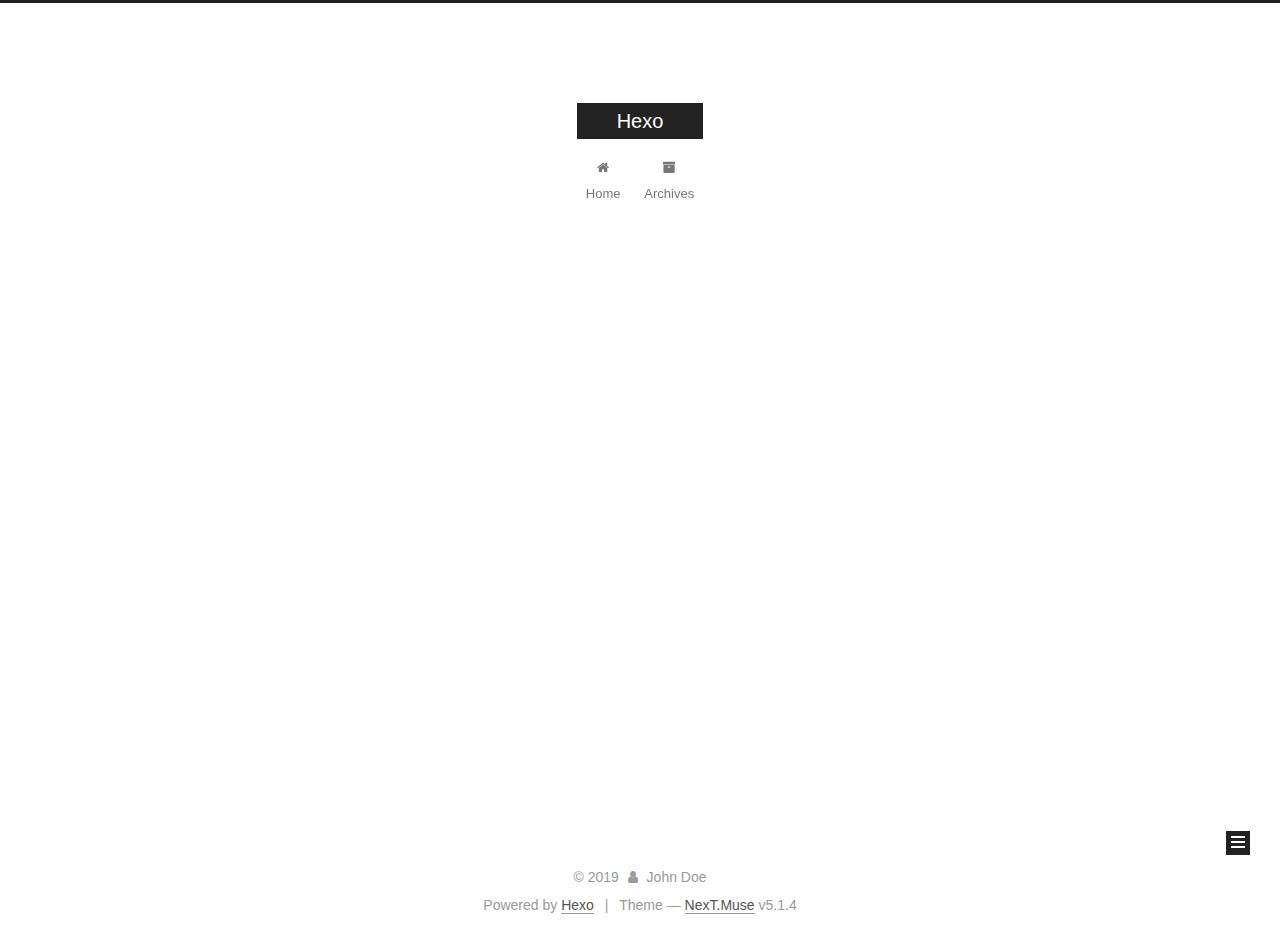
==== commit b6aee2dd: "Site updated: 2019-02-15 12:51:07" ====
--- a/archives/index.html
+++ b/archives/index.html
@@ -227,7 +227,7 @@
         
           
         
-        Um..! 3 posts in total. Keep on posting.
+        Um..! 4 posts in total. Keep on posting.
       </span>
 
       
@@ -251,7 +251,42 @@
 
       <h2 class="post-title">
         
-            <a class="post-title-link" href="/2019/02/15/昨天是情人节/" itemprop="url">
+            <a class="post-title-link" href="/2019/02/15/post防止重复点击的办法/" itemprop="url">
+              
+                <span itemprop="name">post防止重复点击的办法</span>
+              
+            </a>
+        
+      </h2>
+
+      <div class="post-meta">
+        <time class="post-time" itemprop="dateCreated" datetime="2019-02-15T12:48:10+08:00" content="2019-02-15">
+          02-15
+        </time>
+      </div>
+
+    </header>
+  </article>
+
+
+
+      
+
+        
+        
+        
+
+        
+        
+
+        
+
+  <article class="post post-type-normal" itemscope itemtype="http://schema.org/Article">
+    <header class="post-header">
+
+      <h2 class="post-title">
+        
+            <a class="post-title-link" href="/2019/02/15/防止重复点击的方法/" itemprop="url">
               
                 <span itemprop="name">昨天是情人节</span>
               
@@ -393,7 +428,7 @@
               
                 <a href="/archives/">
               
-                  <span class="site-state-item-count">3</span>
+                  <span class="site-state-item-count">4</span>
                   <span class="site-state-item-name">posts</span>
                 </a>
               </div>
@@ -401,6 +436,15 @@
 
             
 
+            
+              
+              
+              <div class="site-state-item site-state-tags">
+                
+                  <span class="site-state-item-count">1</span>
+                  <span class="site-state-item-name">tags</span>
+                
+              </div>
             
 
           </nav>
--- a/css/main.css
+++ b/css/main.css
@@ -1822,7 +1822,7 @@
   width: 4px;
   height: 4px;
   border-radius: 50%;
-  background: #da52be;
+  background: #7ae07e;
 }
 .links-of-blogroll {
   font-size: 13px;
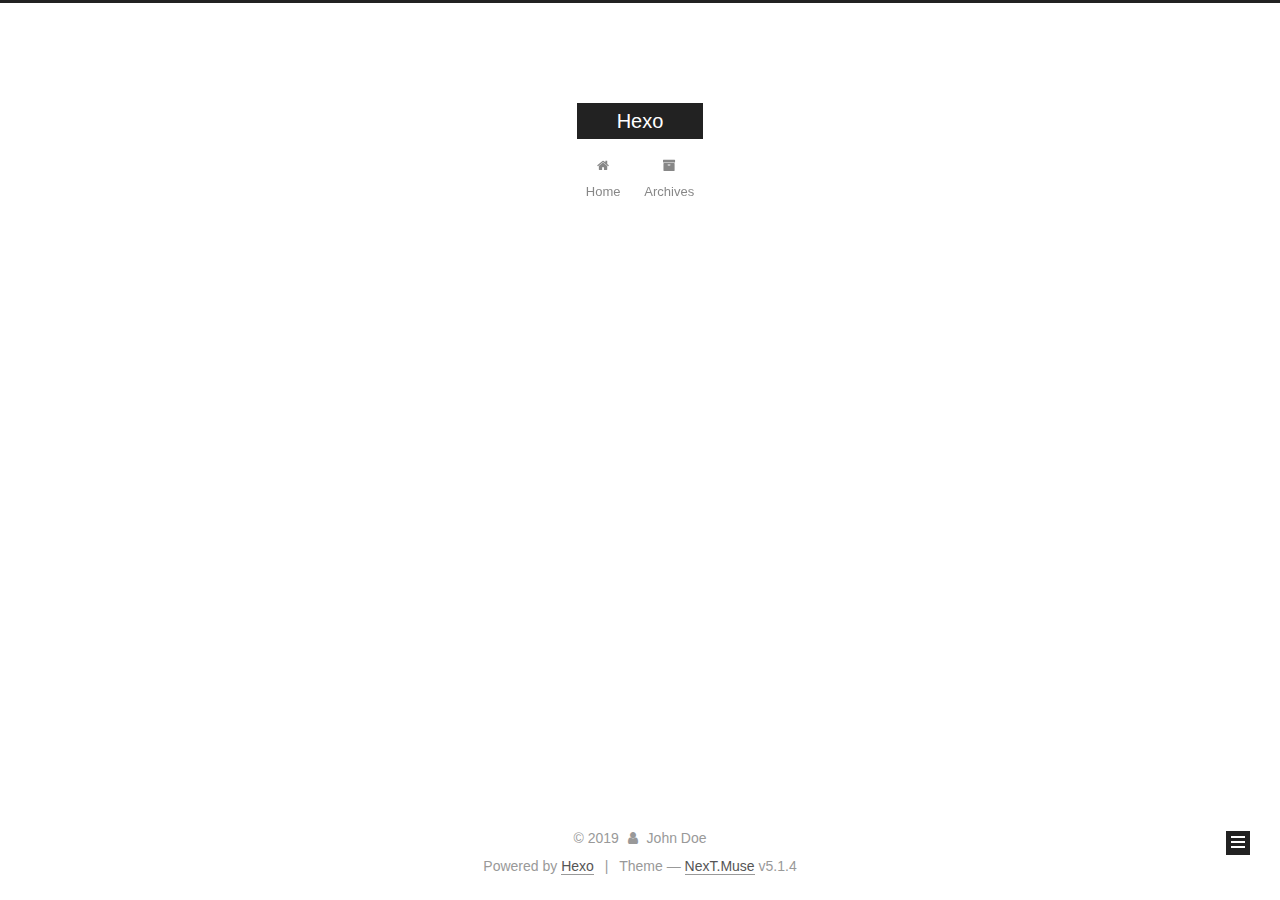
==== commit 1588004d: "Site updated: 2019-02-15 12:55:56" ====
--- a/archives/index.html
+++ b/archives/index.html
@@ -227,7 +227,7 @@
         
           
         
-        Um..! 4 posts in total. Keep on posting.
+        Um..! 3 posts in total. Keep on posting.
       </span>
 
       
@@ -261,41 +261,6 @@
 
       <div class="post-meta">
         <time class="post-time" itemprop="dateCreated" datetime="2019-02-15T12:48:10+08:00" content="2019-02-15">
-          02-15
-        </time>
-      </div>
-
-    </header>
-  </article>
-
-
-
-      
-
-        
-        
-        
-
-        
-        
-
-        
-
-  <article class="post post-type-normal" itemscope itemtype="http://schema.org/Article">
-    <header class="post-header">
-
-      <h2 class="post-title">
-        
-            <a class="post-title-link" href="/2019/02/15/防止重复点击的方法/" itemprop="url">
-              
-                <span itemprop="name">昨天是情人节</span>
-              
-            </a>
-        
-      </h2>
-
-      <div class="post-meta">
-        <time class="post-time" itemprop="dateCreated" datetime="2019-02-15T12:29:48+08:00" content="2019-02-15">
           02-15
         </time>
       </div>
@@ -428,7 +393,7 @@
               
                 <a href="/archives/">
               
-                  <span class="site-state-item-count">4</span>
+                  <span class="site-state-item-count">3</span>
                   <span class="site-state-item-name">posts</span>
                 </a>
               </div>
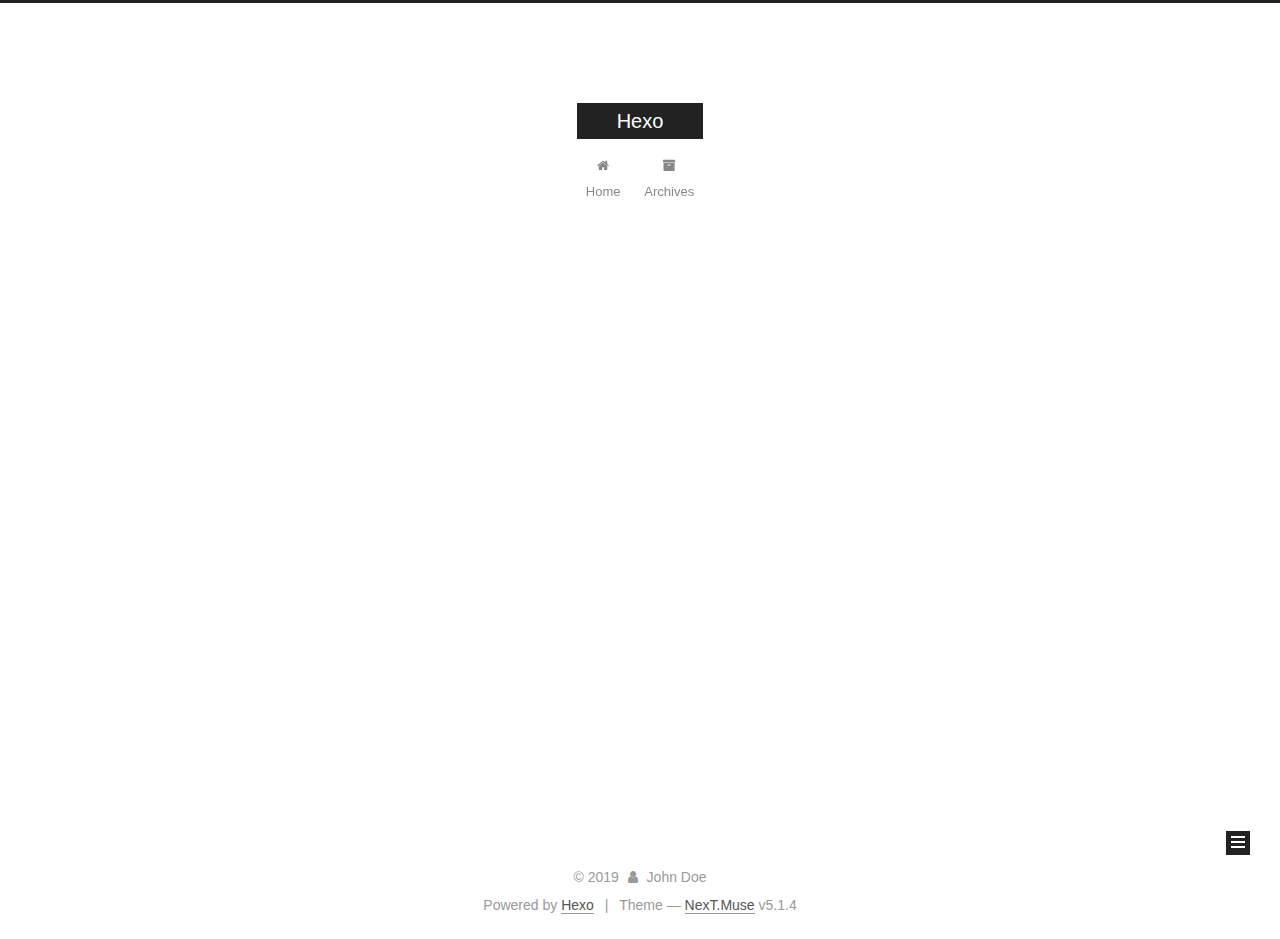
==== commit a4ffa840: "Site updated: 2019-02-19 16:16:46" ====
--- a/archives/index.html
+++ b/archives/index.html
@@ -227,7 +227,7 @@
         
           
         
-        Um..! 3 posts in total. Keep on posting.
+        Um..! 4 posts in total. Keep on posting.
       </span>
 
       
@@ -241,6 +241,41 @@
           <div class="collection-title">
             <h1 class="archive-year" id="archive-year-2019">2019</h1>
           </div>
+        
+        
+
+        
+
+  <article class="post post-type-normal" itemscope itemtype="http://schema.org/Article">
+    <header class="post-header">
+
+      <h2 class="post-title">
+        
+            <a class="post-title-link" href="/2019/02/19/前端解决跨域的方法/" itemprop="url">
+              
+                <span itemprop="name">前端解决跨域的方法</span>
+              
+            </a>
+        
+      </h2>
+
+      <div class="post-meta">
+        <time class="post-time" itemprop="dateCreated" datetime="2019-02-19T11:13:04+08:00" content="2019-02-19">
+          02-19
+        </time>
+      </div>
+
+    </header>
+  </article>
+
+
+
+      
+
+        
+        
+        
+
         
         
 
@@ -393,7 +428,7 @@
               
                 <a href="/archives/">
               
-                  <span class="site-state-item-count">3</span>
+                  <span class="site-state-item-count">4</span>
                   <span class="site-state-item-name">posts</span>
                 </a>
               </div>
@@ -401,15 +436,6 @@
 
             
 
-            
-              
-              
-              <div class="site-state-item site-state-tags">
-                
-                  <span class="site-state-item-count">1</span>
-                  <span class="site-state-item-name">tags</span>
-                
-              </div>
             
 
           </nav>
